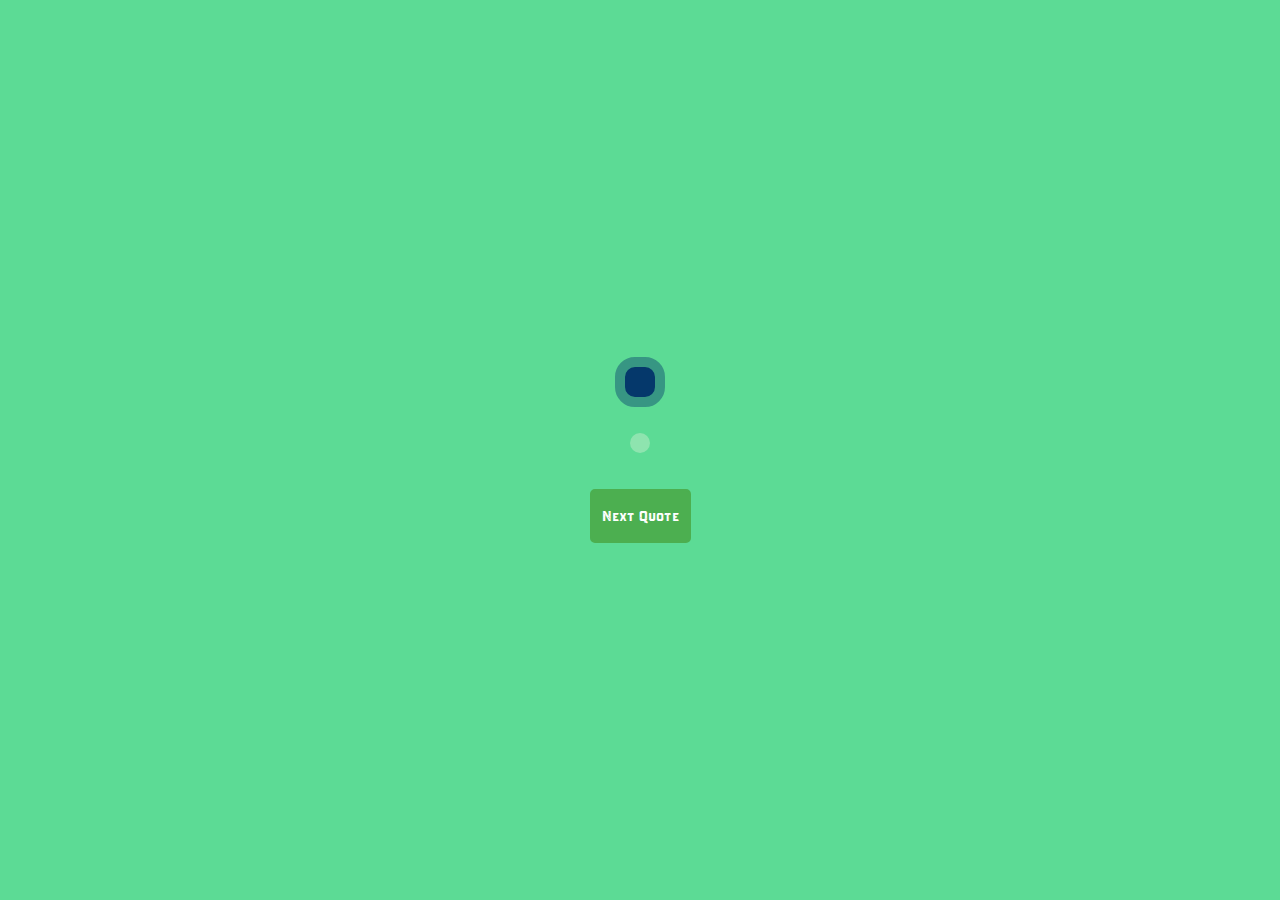
==== randomquote/index.html @ ab8e5a14 "Add files via upload" ====
<!DOCTYPE html>
<html lang="en">
  <head>
    <meta charset="UTF-8" />
    <meta name="viewport" content="width=device-width, initial-scale=1.0" />
    <title>Inspiring Quotes 😇</title>
    <link
      href="https://cdn.jsdelivr.net/npm/bootstrap@5.3.2/dist/css/bootstrap.min.css"
      rel="stylesheet"
    />
    <link rel="stylesheet" href="style.css" />
    <script defer src="app.js"></script>
    <script src="https://cdn.jsdelivr.net/npm/bootstrap@5.3.2/dist/js/bootstrap.bundle.min.js"></script>
  </head>
  <body>
    <div class="container">
      <p id="quoteHolder"></p>
      <p id="authorHolder"></p>
      <button id="quoteGenerator" type="button" class="btn btn-success">
        Next Quote
      </button>
    </div>
  </body>
</html>
---- randomquote/style.css ----
@font-face {
  font-family: Font;
  src: url(the-pretender-reg-sans-press.ttf);
}

body {
  background-color: #5cdb95;
  font-family: Font;
}

.container {
  display: flex;
  flex-direction: column;
  align-items: center;
  justify-content: center;
  height: 100vh;
  background-color: #5cdb95;
}

#quoteHolder {
  background-color: #05386b;
  font-size: 3.5em;
  color: #edf5e1;
  border: 10px solid #379683;
  border-radius: 20px;
  padding: 15px;
}

#authorHolder {
  font-style: italic;
  margin-top: 10px;
  font-weight: bold;
  color: #05386b;
  border-radius: 10px;
  padding: 10px;
  background-color: #8ee4af;
  font-size: 1.5em;
}

#quoteGenerator {
  margin-top: 20px;
  font-size: 1.25em;
  border-radius: 5px;
  background-color: #4caf50;
  color: #fff;
  border: 2px solid #4caf50;
  padding: 10px 10px;
  cursor: pointer;
  transition: background-color 0.3s, border-color 0.3s, color 0.3s;
}

#quoteGenerator:hover {
  background-color: #218838;
  border-color: #218838;
  color: #fff;
}
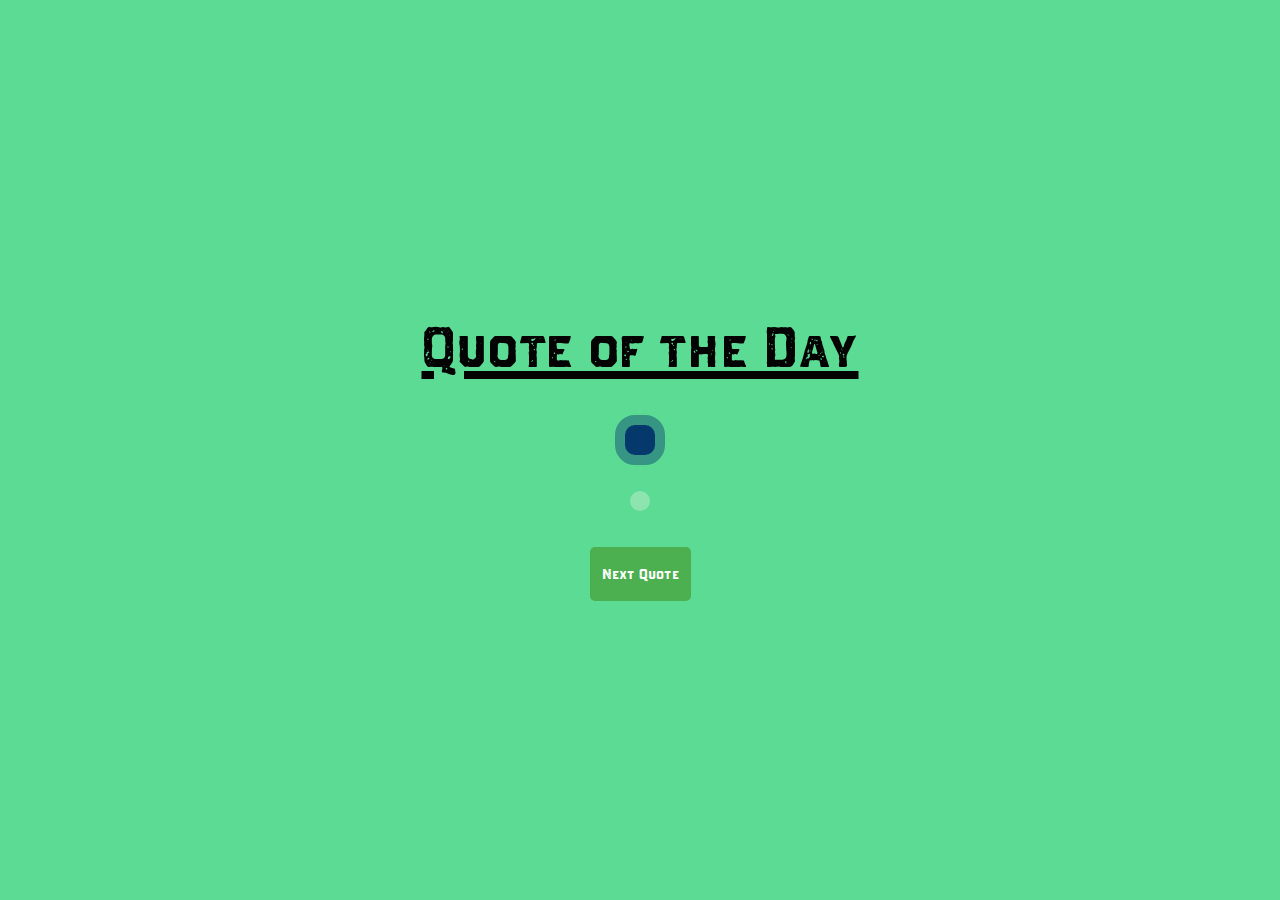
==== commit 99e52008: "Add files via upload" ====
--- a/randomquote/index.html
+++ b/randomquote/index.html
@@ -14,6 +14,7 @@
   </head>
   <body>
     <div class="container">
+      <h2>Quote of the Day</h2>
       <p id="quoteHolder"></p>
       <p id="authorHolder"></p>
       <button id="quoteGenerator" type="button" class="btn btn-success">
--- a/randomquote/style.css
+++ b/randomquote/style.css
@@ -54,3 +54,10 @@
   border-color: #218838;
   color: #fff;
 }
+
+h2 {
+  text-decoration:underline;
+  font-size: 5em; 
+  margin-bottom: 20px; 
+  color: #030303;
+}